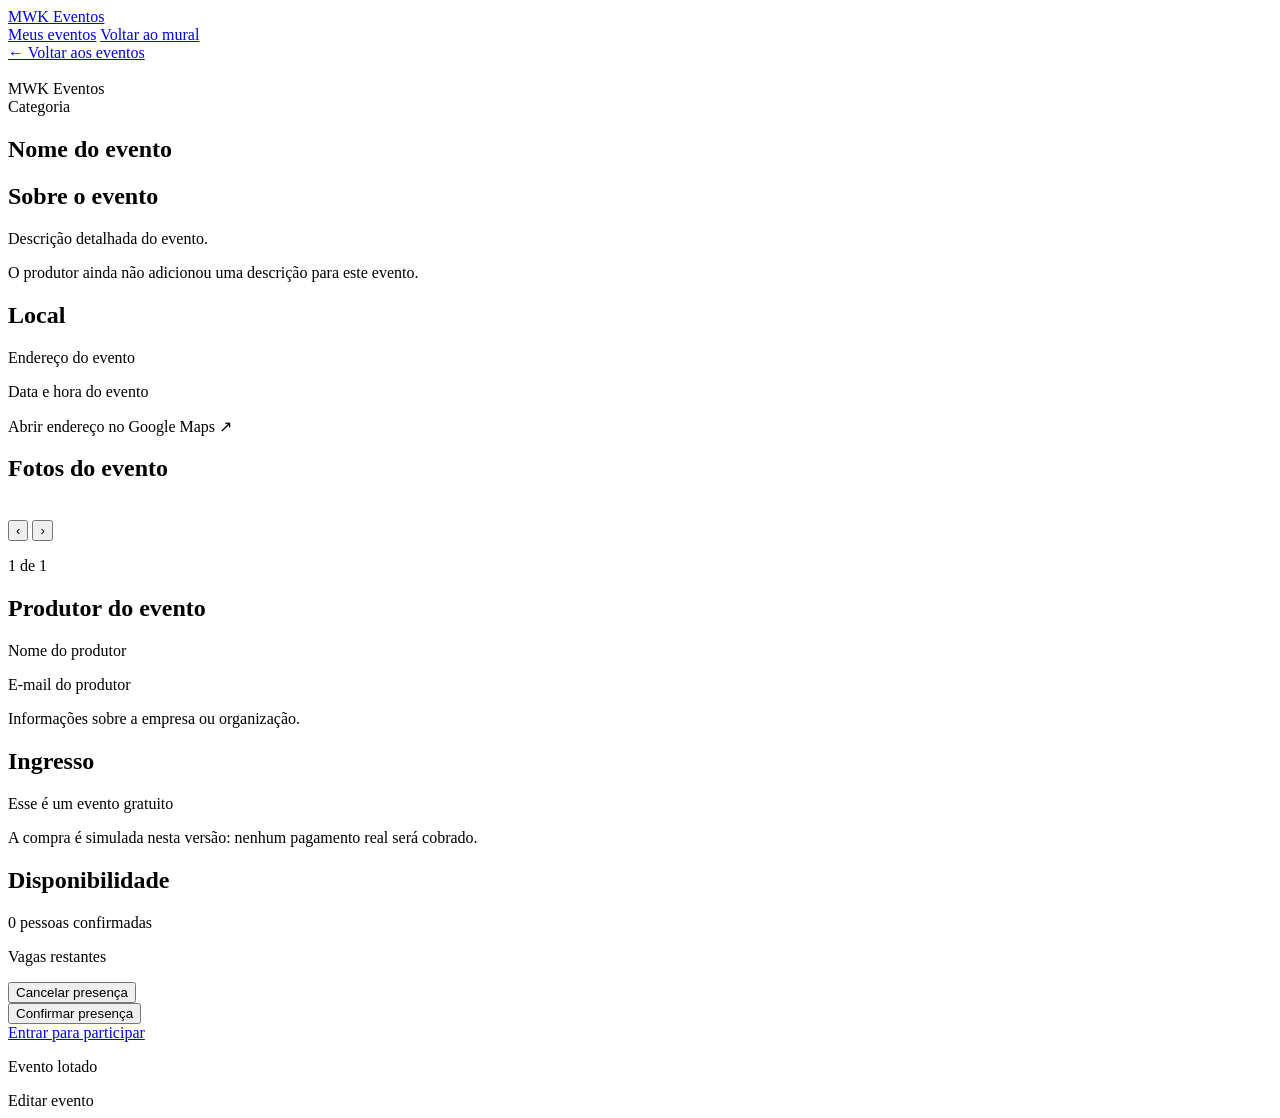
==== demo/src/main/resources/templates/detalhes-evento.html @ eea16389 "terceira versão" ====
<!DOCTYPE html>
<html lang="pt-BR" xmlns:th="http://www.thymeleaf.org">
<head>
    <meta charset="UTF-8">
    <meta name="viewport" content="width=device-width, initial-scale=1">
    <title th:text="|${evento.nome} - MWK Eventos|">Detalhes do evento - MWK Eventos</title>
    <link rel="stylesheet" href="/estilo.css">
</head>
<body class="pagina-detalhe-evento">
    <header>
        <a class="brand" href="/mural">MWK Eventos</a>
        <nav>
            <a th:if="${usuarioNome != null}" href="/meus-eventos">Meus eventos</a>
            <a href="/mural">Voltar ao mural</a>
        </nav>
    </header>
    <main>
        <a class="voltar-evento" href="/mural">← Voltar aos eventos</a>
        <article class="detalhe-card">
            <div class="detalhe-capa" th:if="${evento.imagemCapa != null}">
                <img th:src="${evento.imagemCapa}" th:alt="|Foto de capa do evento ${evento.nome}|">
            </div>
            <div class="detalhe-sem-imagem"
                 th:if="${evento.imagemCapa == null and #lists.isEmpty(evento.imagensGaleria)}">MWK Eventos</div>
            <div class="detalhe-conteudo">
                <div class="detalhe-meta">
                    <span class="category" th:text="${evento.categoria == 'Musica' ? 'Música' : evento.categoria}">Categoria</span>
                </div>
                <h1 th:text="${evento.nome}">Nome do evento</h1>
                <section class="detalhe-secao">
                    <h2>Sobre o evento</h2>
                    <p th:if="${evento.descricao != null and !#strings.isEmpty(evento.descricao)}"
                       th:text="${evento.descricao}">Descrição detalhada do evento.</p>
                    <p th:unless="${evento.descricao != null and !#strings.isEmpty(evento.descricao)}">
                        O produtor ainda não adicionou uma descrição para este evento.
                    </p>
                </section>
                <section class="detalhe-secao">
                    <h2>Local</h2>
                    <p th:text="${evento.endereco}">Endereço do evento</p>
                    <p th:text="${evento.dataHoraFormatada}">Data e hora do evento</p>
                    <a class="link-mapa" th:href="${mapaUrl}" target="_blank" rel="noopener noreferrer">Abrir endereço no Google Maps ↗</a>
                </section>
                <section class="detalhe-galeria" th:if="${!#lists.isEmpty(evento.imagensGaleria)}"
                         aria-labelledby="tituloGaleria">
                    <h2 id="tituloGaleria">Fotos do evento</h2>
                    <div class="galeria-carrossel" role="region" aria-roledescription="carrossel"
                         aria-label="Galeria de fotos do evento">
                        <div class="galeria-slide" th:each="imagem, status : ${evento.imagensGaleria}"
                             th:attr="hidden=${!status.first}">
                            <img th:src="${imagem}" th:alt="|Imagem ${status.count} do evento ${evento.nome}|">
                        </div>
                        <button class="galeria-seta galeria-anterior" type="button" data-galeria-anterior
                                aria-label="Foto anterior" th:if="${#lists.size(evento.imagensGaleria) > 1}">‹</button>
                        <button class="galeria-seta galeria-proxima" type="button" data-galeria-proxima
                                aria-label="Próxima foto" th:if="${#lists.size(evento.imagensGaleria) > 1}">›</button>
                        <p class="galeria-contador" aria-live="polite">
                            <span data-galeria-contador
                                  th:text="|1 de ${#lists.size(evento.imagensGaleria)}|">1 de 1</span>
                        </p>
                    </div>
                </section>
                <section class="detalhe-secao">
                    <h2>Produtor do evento</h2>
                    <p th:text="${produtor != null and produtor.nome != null ? produtor.nome : evento.criadoPorEmail}">Nome do produtor</p>
                    <a th:href="|mailto:${evento.criadoPorEmail}|" th:text="${evento.criadoPorEmail}">E-mail do produtor</a>
                    <p th:if="${evento.informacaoOrganizador != null and !#strings.isEmpty(evento.informacaoOrganizador)}"
                       th:text="${evento.informacaoOrganizador}">Informações sobre a empresa ou organização.</p>
                </section>
                <section class="detalhe-secao">
                    <h2>Ingresso</h2>
                    <p class="preco-evento" th:classappend="${!evento.pago ? ' preco-gratuito' : ''}"
                       th:text="${evento.pago ? evento.valorIngressoFormatado : 'Esse é um evento gratuito'}">Esse é um evento gratuito</p>
                    <p class="aviso-pagamento" th:if="${evento.pago}">
                        A compra é simulada nesta versão: nenhum pagamento real será cobrado.
                    </p>
                </section>
                <section class="detalhe-secao disponibilidade-evento">
                    <h2>Disponibilidade</h2>
                    <p th:text="${evento.resumoParticipantes}">0 pessoas confirmadas</p>
                    <p th:if="${evento.limiteParticipantes != null}"
                       th:text="|${evento.vagasRestantes} vagas restantes de ${evento.limiteParticipantes}|">Vagas restantes</p>
                </section>
                <div class="detalhe-acoes">
                    <form th:if="${session.usuarioLogado != null and evento.isParticipante(session.usuarioLogado)}"
                          th:action="@{/participar/{id}(id=${evento.id})}" method="post">
                        <button class="button secondary" type="submit">Cancelar presença</button>
                    </form>
                    <form th:if="${session.usuarioLogado != null and !evento.isParticipante(session.usuarioLogado) and evento.temVagasDisponiveis}"
                          th:action="@{/participar/{id}(id=${evento.id})}" method="post">
                        <button class="button" type="submit"
                                th:text="${evento.pago ? 'Comprar ingresso (simulação)' : 'Confirmar presença'}">Confirmar presença</button>
                    </form>
                    <a class="button" th:if="${session.usuarioLogado == null and evento.temVagasDisponiveis}"
                       href="/login" th:text="${evento.pago ? 'Entrar para solicitar ingresso' : 'Entrar para confirmar presença'}">
                        Entrar para participar
                    </a>
                    <p class="vagas-esgotadas" th:if="${evento.isLotacaoEsgotada() and !evento.isParticipante(session.usuarioLogado)}">
                        Evento lotado
                    </p>
                    <a class="button secondary" th:if="${evento.foiCriadoPor(session.usuarioEmail)}"
                       th:href="@{/eventos/{id}/editar(id=${evento.id})}">Editar evento</a>
                </div>
            </div>
        </article>
    </main>
    <div th:replace="~{fragments/rodape :: atendimento}"></div>
    <script>
        document.querySelectorAll(".galeria-carrossel").forEach((galeria) => {
            const fotos = Array.from(galeria.querySelectorAll(".galeria-slide"));
            const contador = galeria.querySelector("[data-galeria-contador]");
            let fotoAtual = 0;

            const mostrarFoto = (indice) => {
                fotoAtual = (indice + fotos.length) % fotos.length;
                fotos.forEach((foto, posicao) => {
                    foto.hidden = posicao !== fotoAtual;
                });
                contador.textContent = `${fotoAtual + 1} de ${fotos.length}`;
            };

            const anterior = galeria.querySelector("[data-galeria-anterior]");
            const proxima = galeria.querySelector("[data-galeria-proxima]");
            if (anterior) anterior.addEventListener("click", () => {
                mostrarFoto(fotoAtual - 1);
            });
            if (proxima) proxima.addEventListener("click", () => {
                mostrarFoto(fotoAtual + 1);
            });
        });
    </script>
</body>
</html>
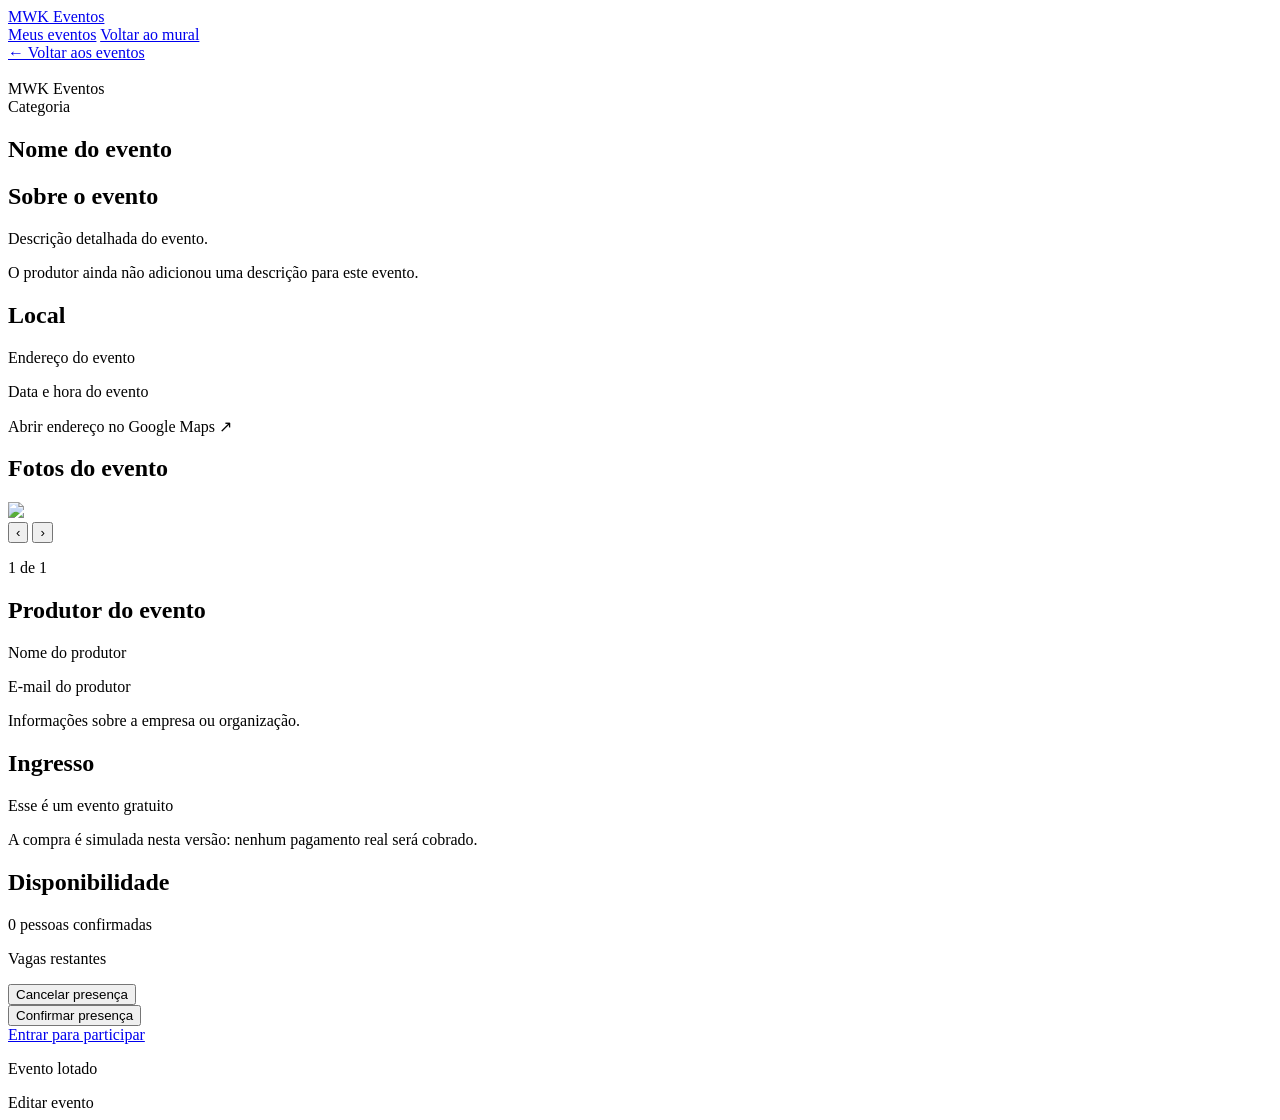
==== commit 11f31d05: "Quarta versão" ====
--- a/demo/src/main/resources/templates/detalhes-evento.html
+++ b/demo/src/main/resources/templates/detalhes-evento.html
@@ -48,7 +48,7 @@
                          aria-label="Galeria de fotos do evento">
                         <div class="galeria-slide" th:each="imagem, status : ${evento.imagensGaleria}"
                              th:attr="hidden=${!status.first}">
-                            <img th:src="${imagem}" th:alt="|Imagem ${status.count} do evento ${evento.nome}|">
+                            <img th:attr="data-src=${imagem}" th:alt="|Imagem ${status.count} do evento ${evento.nome}|">
                         </div>
                         <button class="galeria-seta galeria-anterior" type="button" data-galeria-anterior
                                 aria-label="Foto anterior" th:if="${#lists.size(evento.imagensGaleria) > 1}">‹</button>
@@ -111,14 +111,34 @@
             const contador = galeria.querySelector("[data-galeria-contador]");
             let fotoAtual = 0;
 
+            fotos.forEach((foto) => {
+                const imagem = foto.querySelector("img");
+                imagem.addEventListener("error", () => {
+                    if (imagem.dataset.retrying) return;
+                    imagem.dataset.retrying = "true";
+                    window.setTimeout(() => {
+                        imagem.src = `${imagem.dataset.src}?mwkRetry=${Date.now()}`;
+                    }, 500);
+                });
+            });
+
+            const carregarFoto = (indice) => {
+                const imagem = fotos[indice].querySelector("img");
+                if (!imagem.getAttribute("src")) {
+                    imagem.src = imagem.dataset.src;
+                }
+            };
+
             const mostrarFoto = (indice) => {
                 fotoAtual = (indice + fotos.length) % fotos.length;
+                carregarFoto(fotoAtual);
                 fotos.forEach((foto, posicao) => {
                     foto.hidden = posicao !== fotoAtual;
                 });
                 contador.textContent = `${fotoAtual + 1} de ${fotos.length}`;
             };
 
+            carregarFoto(fotoAtual);
             const anterior = galeria.querySelector("[data-galeria-anterior]");
             const proxima = galeria.querySelector("[data-galeria-proxima]");
             if (anterior) anterior.addEventListener("click", () => {
